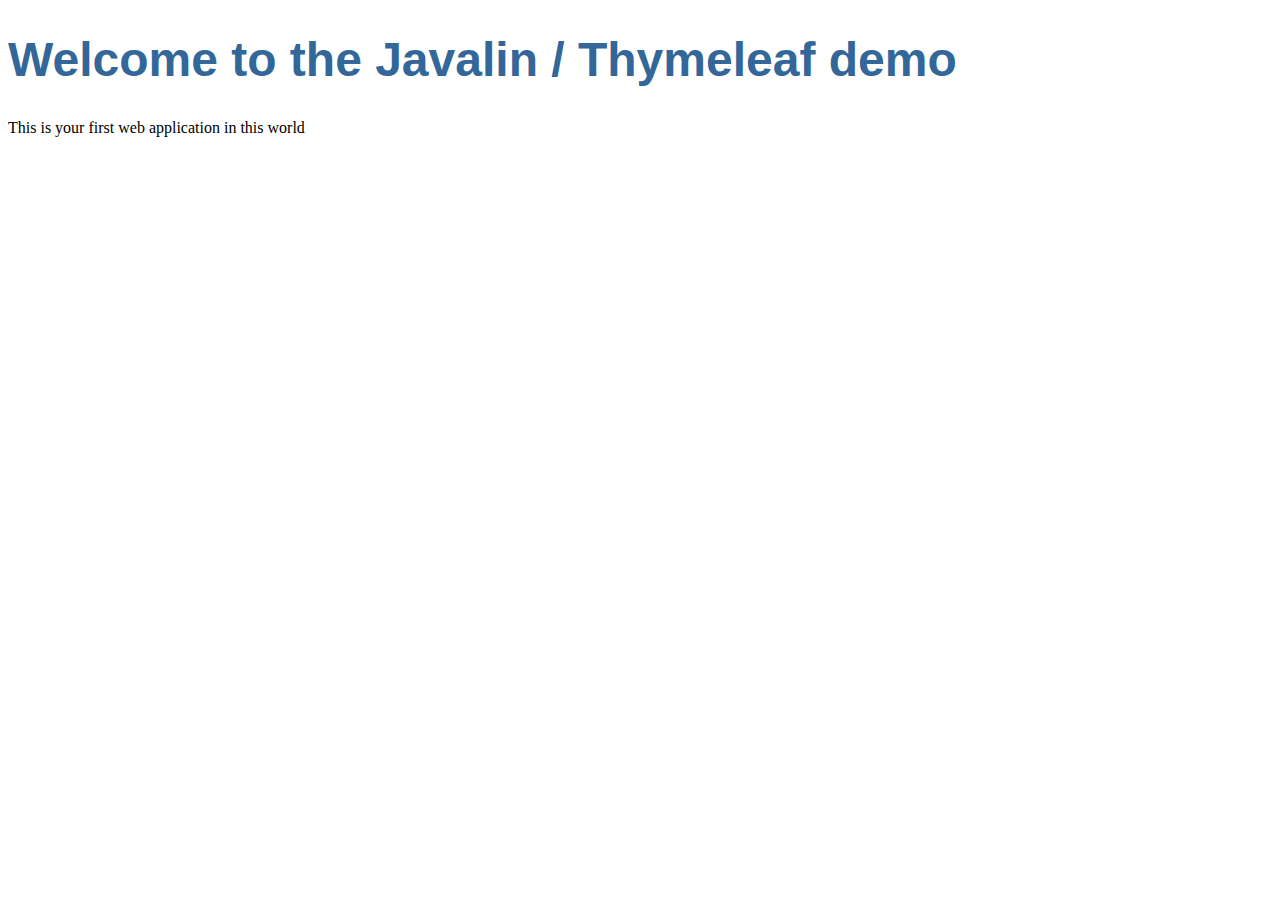
==== src/main/resources/templates/index.html @ 3e585e68 "finished video 03_javalin_setup" ====
<!DOCTYPE html>
<html xmlns="http://www.w3.org/1999/xhtml" xmlns:th="http://www.thymeleaf.org">

<title>Frontpage</title>
<meta charset="UTF-8">
<meta name="viewport" content="width=device-width, initial-scale=1.0">
<link href="../public/css/styles.css" th:href="@{/css/styles.css}" rel="stylesheet"/>
</head>

<body>

<h1>Welcome to the Javalin / Thymeleaf demo</h1>

<p>This is your first web application in this world</p>

</body>
</html>
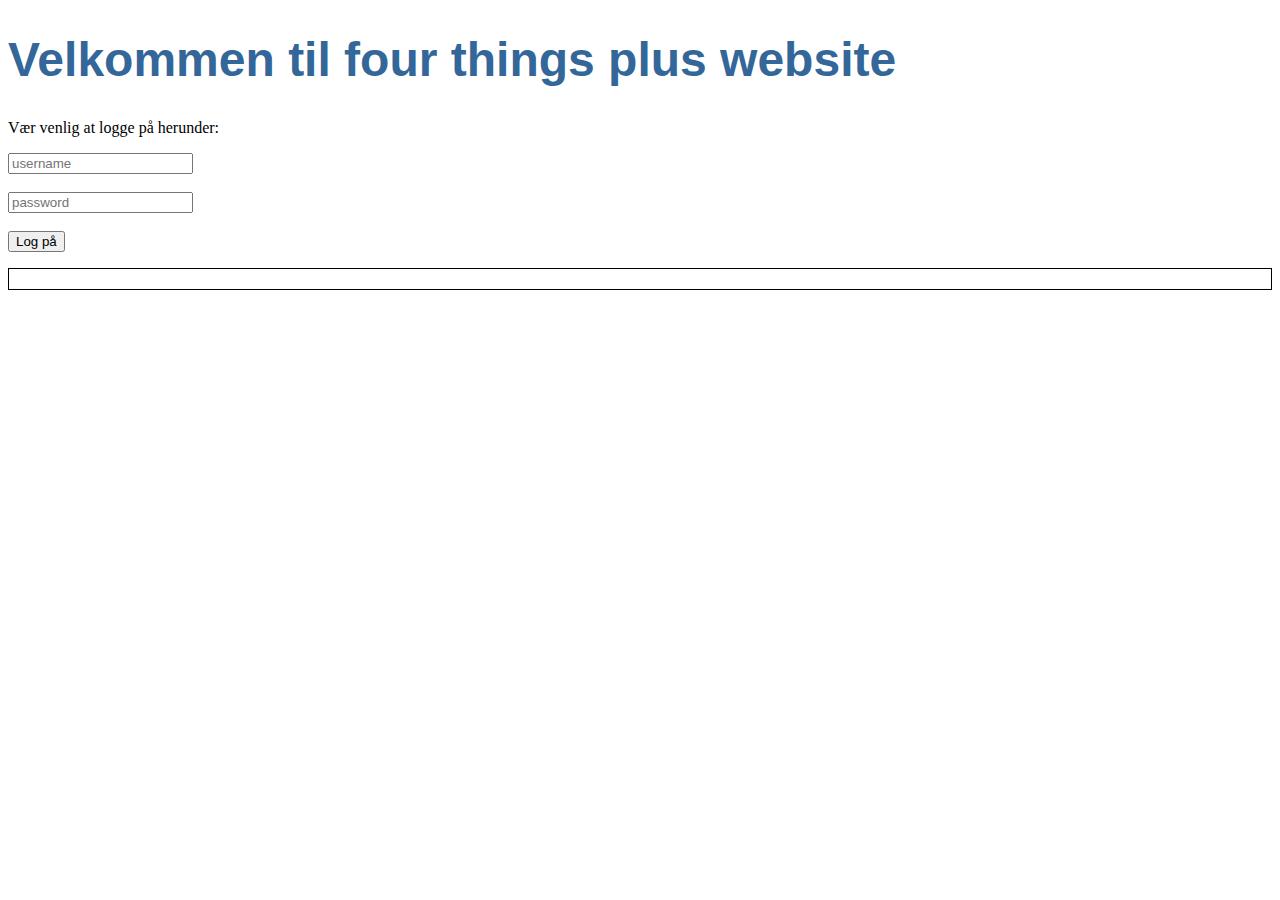
==== commit b19653df: "finished video 04_forthingsplus_login_no_db" ====
--- a/src/main/resources/templates/index.html
+++ b/src/main/resources/templates/index.html
@@ -1,17 +1,25 @@
 <!DOCTYPE html>
 <html xmlns="http://www.w3.org/1999/xhtml" xmlns:th="http://www.thymeleaf.org">
 
-<title>Frontpage</title>
-<meta charset="UTF-8">
-<meta name="viewport" content="width=device-width, initial-scale=1.0">
-<link href="../public/css/styles.css" th:href="@{/css/styles.css}" rel="stylesheet"/>
+<head>
+    <title>Frontpage</title>
+    <meta charset="UTF-8">
+    <meta name="viewport" content="width=device-width, initial-scale=1.0">
+    <link href="../public/css/styles.css" th:href="@{/css/styles.css}" rel="stylesheet"/>
 </head>
 
 <body>
 
-<h1>Welcome to the Javalin / Thymeleaf demo</h1>
+<h1>Velkommen til four things plus website</h1>
 
-<p>This is your first web application in this world</p>
+<p>Vær venlig at logge på herunder:</p>
+<form method="post">
+    <input type="text" name="username" placeholder="username"/><br/><br/>
+    <input type="password" name="password" placeholder="password"/><br/><br/>
+    <button type="submit" formaction="/login">Log på</button>
+</form>
+
+<p class="message" th:text="${#ctx.message}"></p>
 
 </body>
 </html>